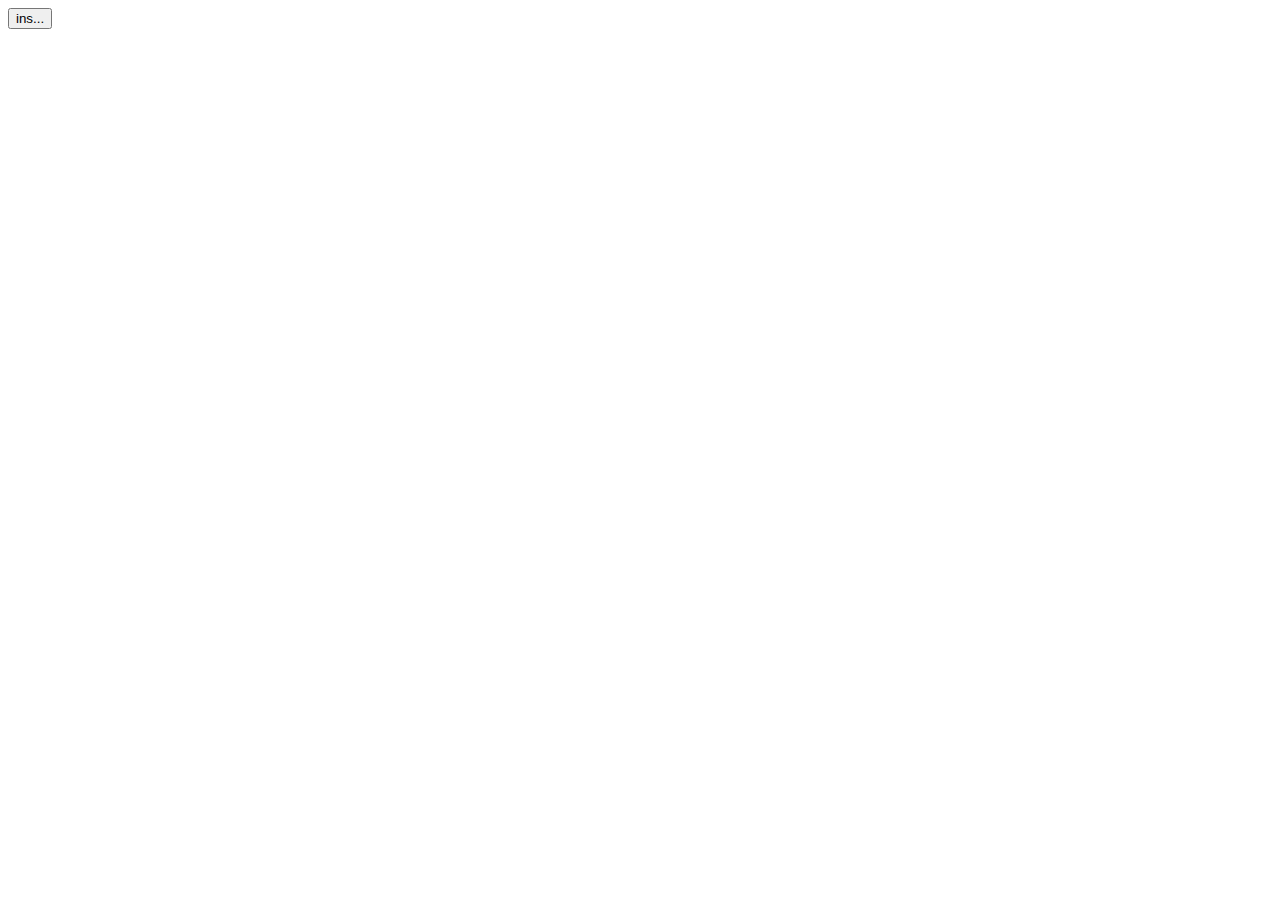
==== index.html @ a96518a4 "Update and rename BAKKE HELSE.html to index.html" ====
<!DOCTYPE html>
<html lang="en">
<head>
    <meta charset="UTF-8">
    <meta name="viewport" content="width=device-width, initial-scale=1.0">
    <title>BAKKE HELSE</title> <a href="instillinger.html"><button style="top: 0px; left: 200px;">ins...</button></a>
</head>
<body>
    
</body>
</html>
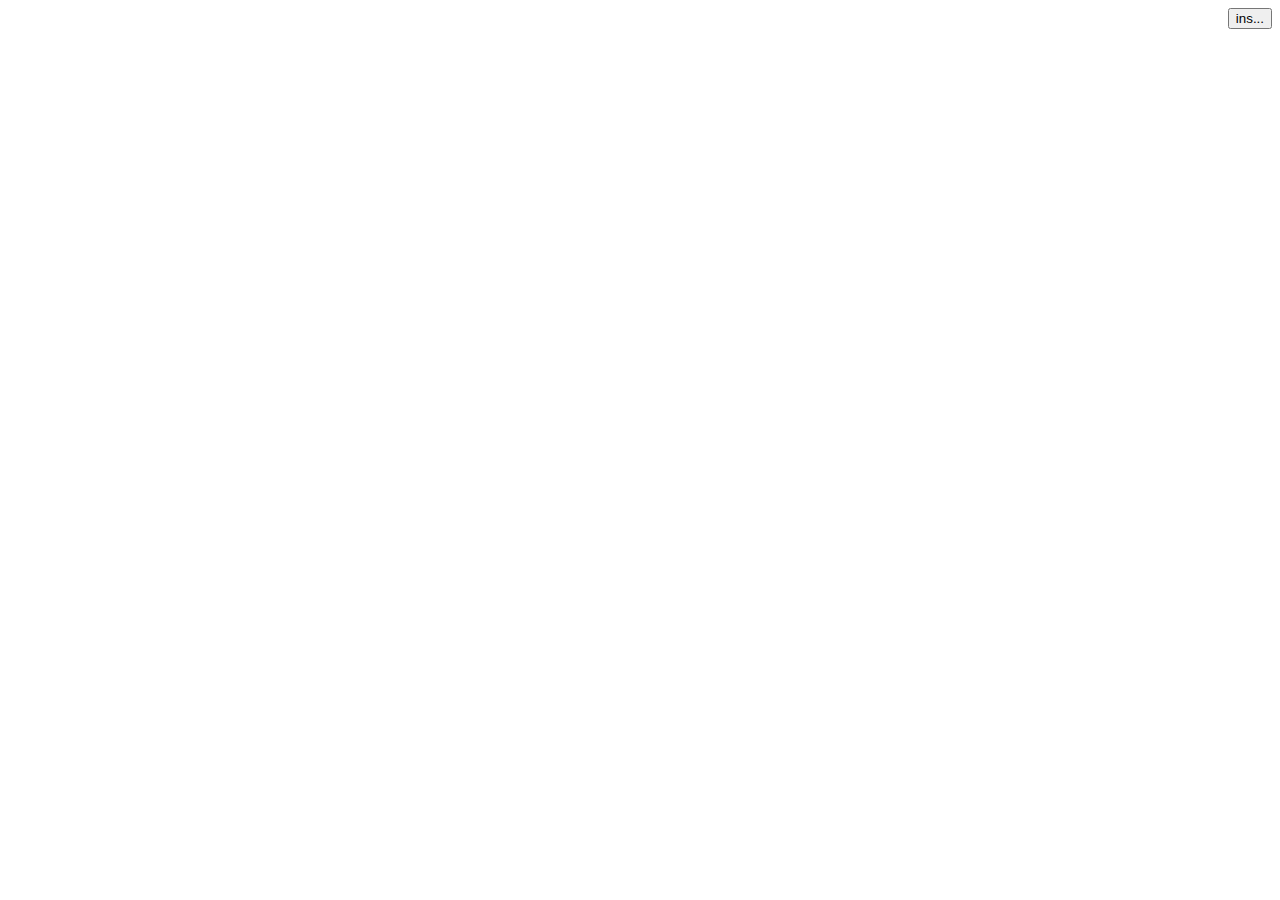
==== commit f0daa815: "Update index.html" ====
--- a/index.html
+++ b/index.html
@@ -3,7 +3,7 @@
 <head>
     <meta charset="UTF-8">
     <meta name="viewport" content="width=device-width, initial-scale=1.0">
-    <title>BAKKE HELSE</title> <a href="instillinger.html"><button style="top: 0px; left: 200px;">ins...</button></a>
+    <title>BAKKE HELSE</title> <a href="instillinger.html"><button style="float:right">ins...</button></a>
 </head>
 <body>
     
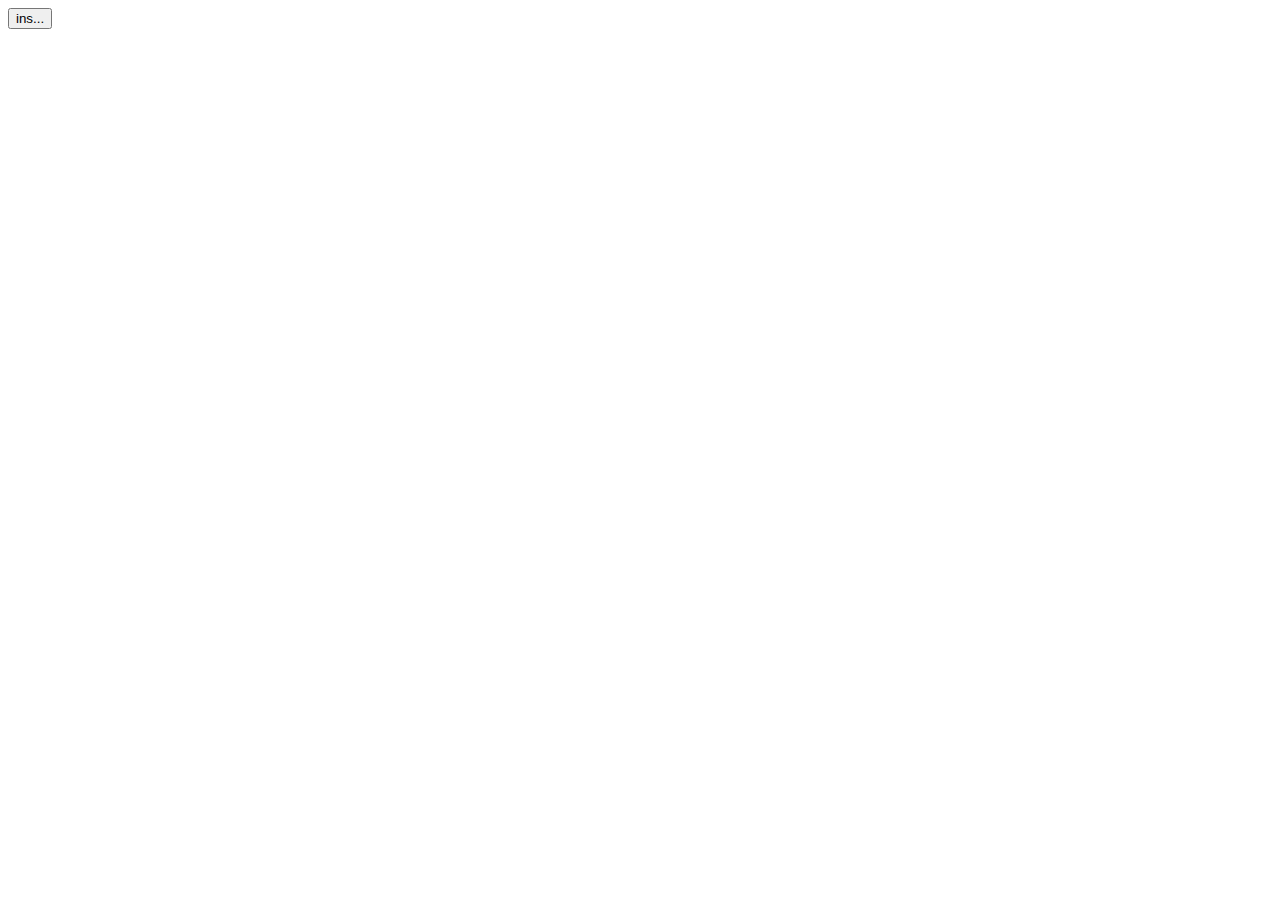
==== commit 79c419e2: "github" ====
--- a/index.html
+++ b/index.html
@@ -3,7 +3,7 @@
 <head>
     <meta charset="UTF-8">
     <meta name="viewport" content="width=device-width, initial-scale=1.0">
-    <title>BAKKE HELSE</title> <a href="instillinger.html"><button style="float:right">ins...</button></a>
+    <title>BAKKE HELSE</title> <a href="instillinger.html"><button style="float:right 1;">ins...</button></a>
 </head>
 <body>
     
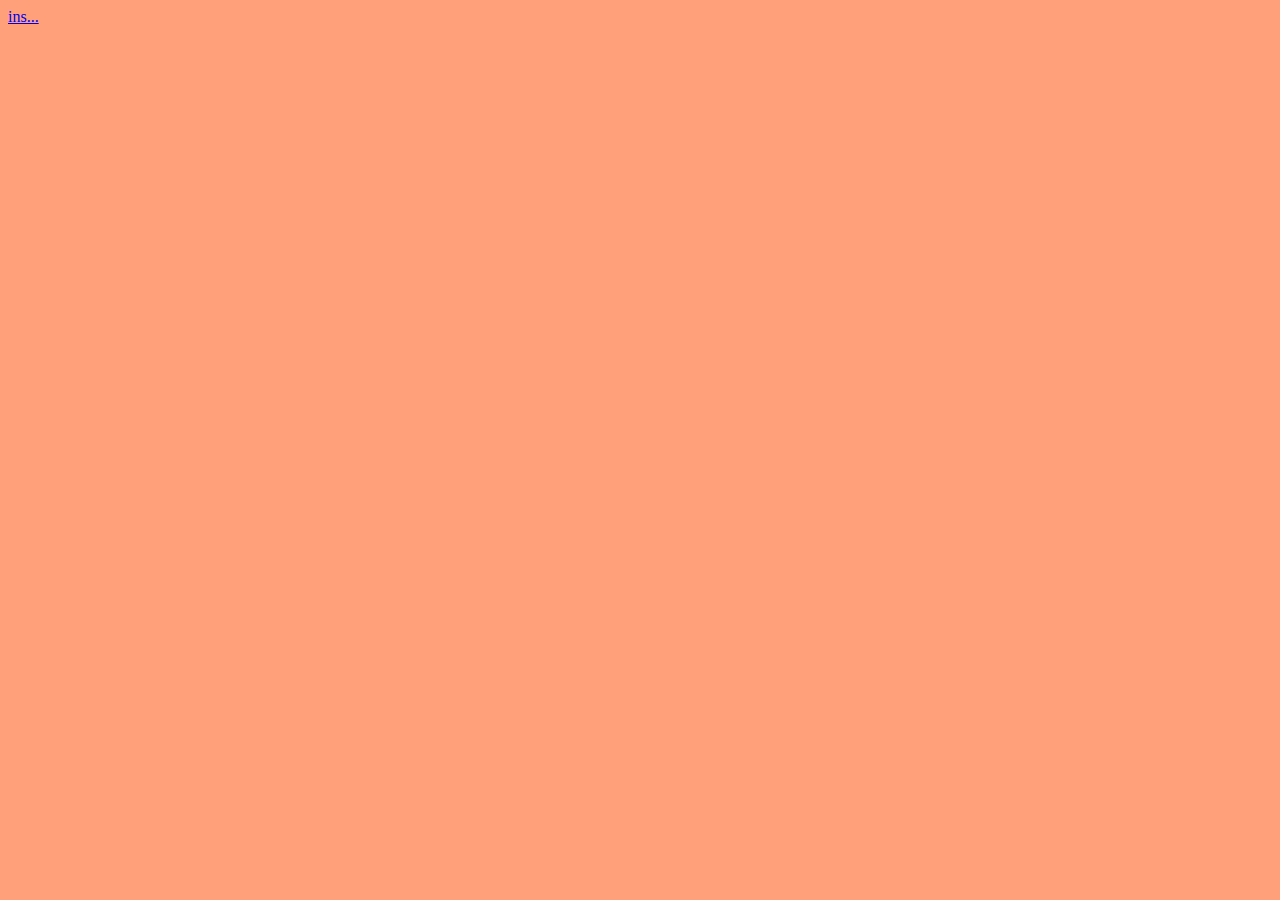
==== commit 51b9a461: "github" ====
--- a/index.html
+++ b/index.html
@@ -3,7 +3,8 @@
 <head>
     <meta charset="UTF-8">
     <meta name="viewport" content="width=device-width, initial-scale=1.0">
-    <title>BAKKE HELSE</title> <a href="instillinger.html"><button style="float:right 1;">ins...</button></a>
+    <title>BAKKE HELSE</title> <a href="instillinger.html"><button">ins...</button></a>
+<link rel="stylesheet" href="style.css">
 </head>
 <body>
     
--- a/style.css
+++ b/style.css
@@ -0,0 +1,12 @@
+body{
+    background-color: lightsalmon;
+    color: black;
+}
+head{
+    color : black;
+}
+button {
+    position: absolute;
+    top: 0px;
+    right: 0px;
+}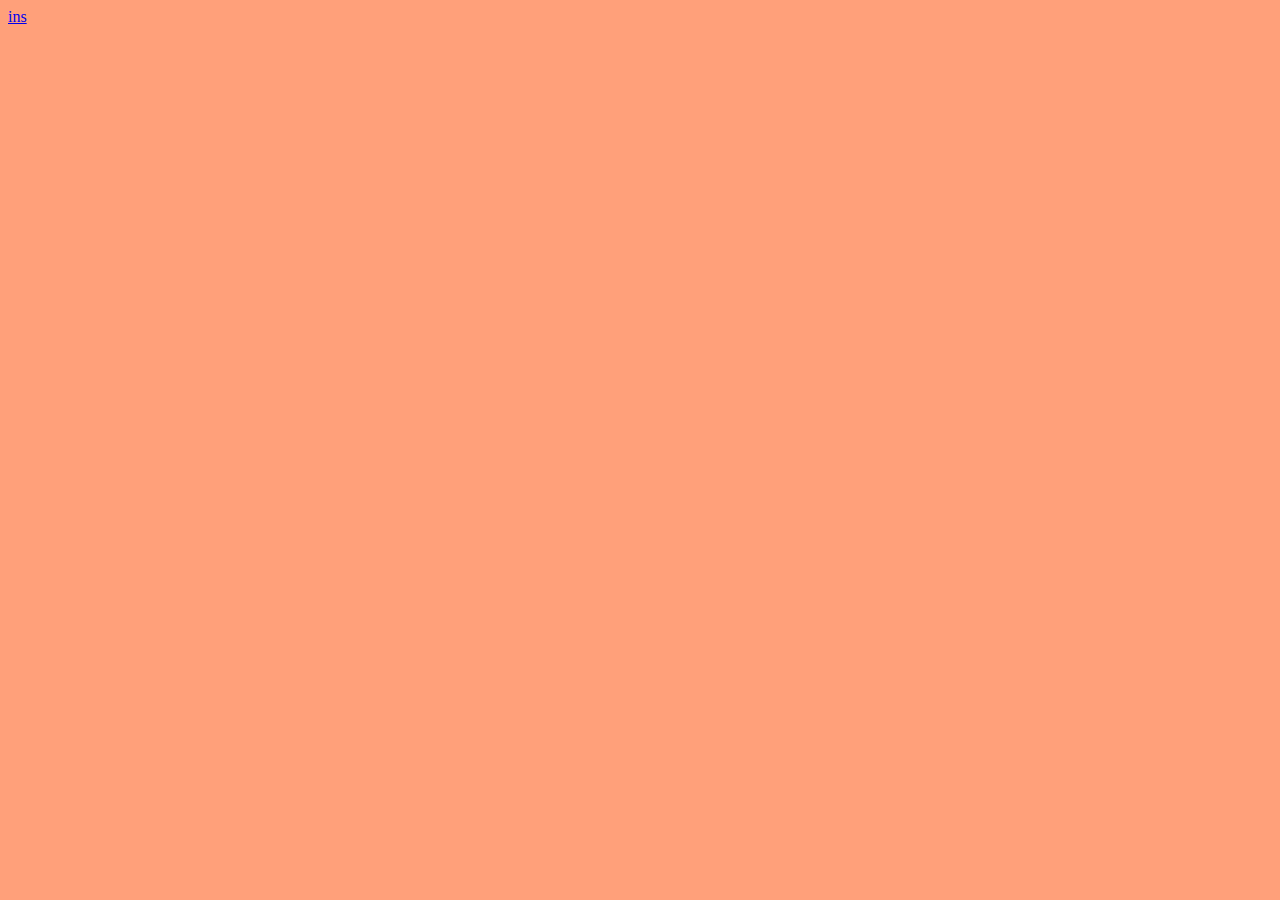
==== commit 90b17b2e: "hklhj" ====
--- a/index.html
+++ b/index.html
@@ -3,7 +3,7 @@
 <head>
     <meta charset="UTF-8">
     <meta name="viewport" content="width=device-width, initial-scale=1.0">
-    <title>BAKKE HELSE</title> <a href="instillinger.html"><button">ins...</button></a>
+    <title>BAKKE HELSE</title> <div id="ins"><a href="instillinger.html"><button">ins</button></a></div>
 <link rel="stylesheet" href="style.css">
 </head>
 <body>
--- a/style.css
+++ b/style.css
@@ -5,8 +5,7 @@
 head{
     color : black;
 }
-button {
-    position: absolute;
-    top: 0px;
-    right: 0px;
-}+#ins{
+top: 1%;
+right: 1%;
+}
